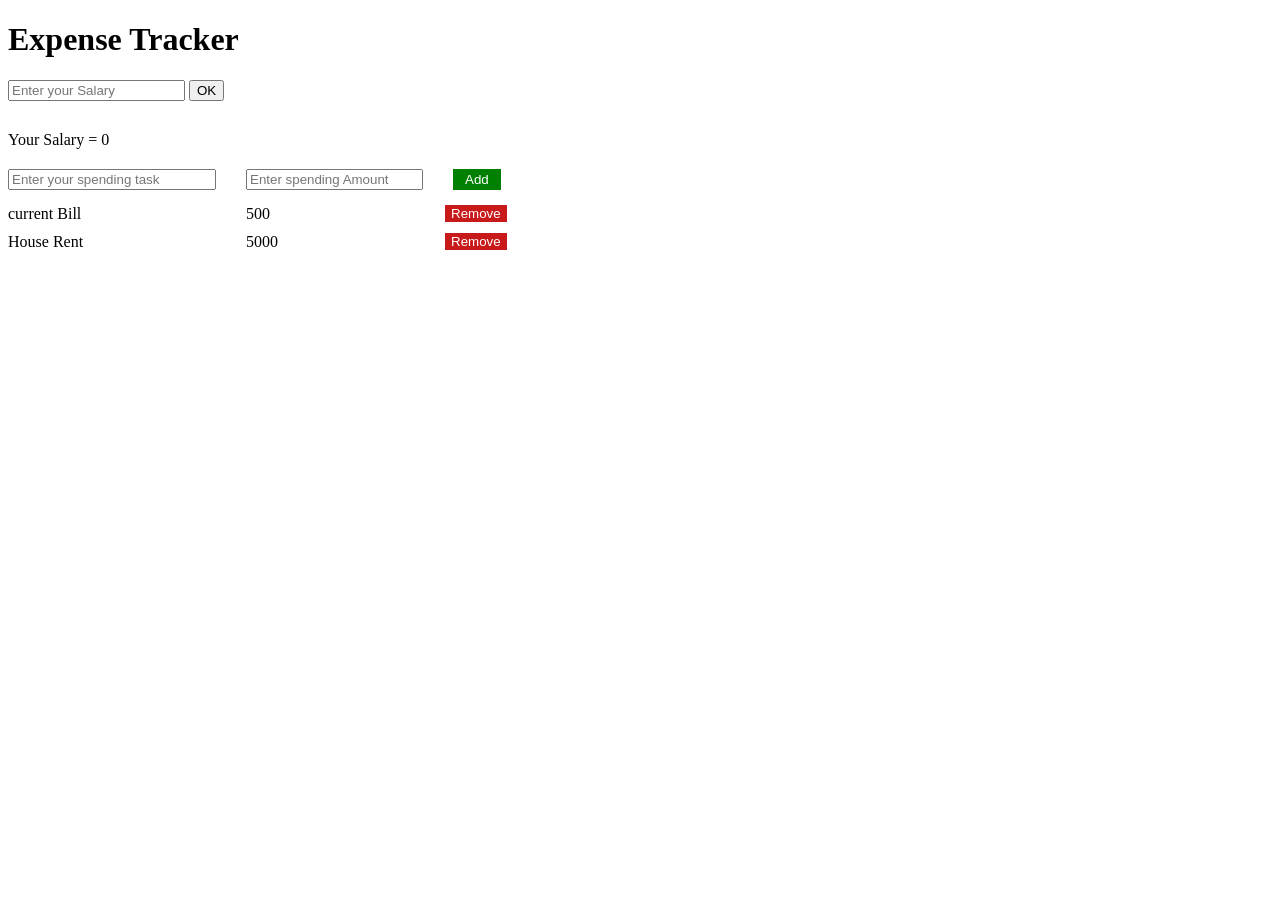
==== expense.html @ f94fcdd1 "create expense tracker" ====
<!DOCTYPE html>
<html>
    <title>EXPENSE TRACKER</title>
    <head>
         
        <link rel="stylesheet" href="styles/expense.css">
    </head>


    <body> 
      <h1>Expense Tracker</h1>
      <div>
        <input class="salary-bar js-salary-bar" type="text" placeholder="Enter your Salary">
        <button class="ok-button js-ok-button">OK</button>
        <div class="money-info">
          <span class="salary">Your Salary =</span>
           <span class="actual-money js-actual-money"></span>
        </div>
      </div>
    <div class="input-info ">
            <input class="task-name js-task-name" type="text" placeholder="Enter your spending task">  
            <input class="task-price js-task-price" type="text" placeholder="Enter spending Amount">
            <button class="add-button js-add-button">Add</button>
       </div>
      
      
        <div class="tracker-container js-tracker-container"></div>
    <script type="module" src="scripts/expense.js"></script>

    
    </body>

   
</html>
---- styles/expense.css ----
.add-button{
    background-color: green;
    padding: 3px 12px 3px 12px;
    color: white;
    border: none;

}
.input-info{
    margin-top: 15px;
    margin-bottom: 15px;
    display: flex;
    align-items: center;
    gap:30px;

}
.remove-button{
    background-color: rgb(200, 26, 26);
    color:white;
    border:none;
}
.money-info{
    margin-top: 30px;
    margin-bottom: 20px;
}
.tracker-container{
    display:grid;
    row-gap: 10px;


}
.expense-row{
    display:flex;
    align-items:center;
    gap:20px;
    
}

.task-name{
    width:200px;
}
.task-amount{
    width:179px;
    margin-left:18px;
}
.total-expense-amount{
    display:flex;
}
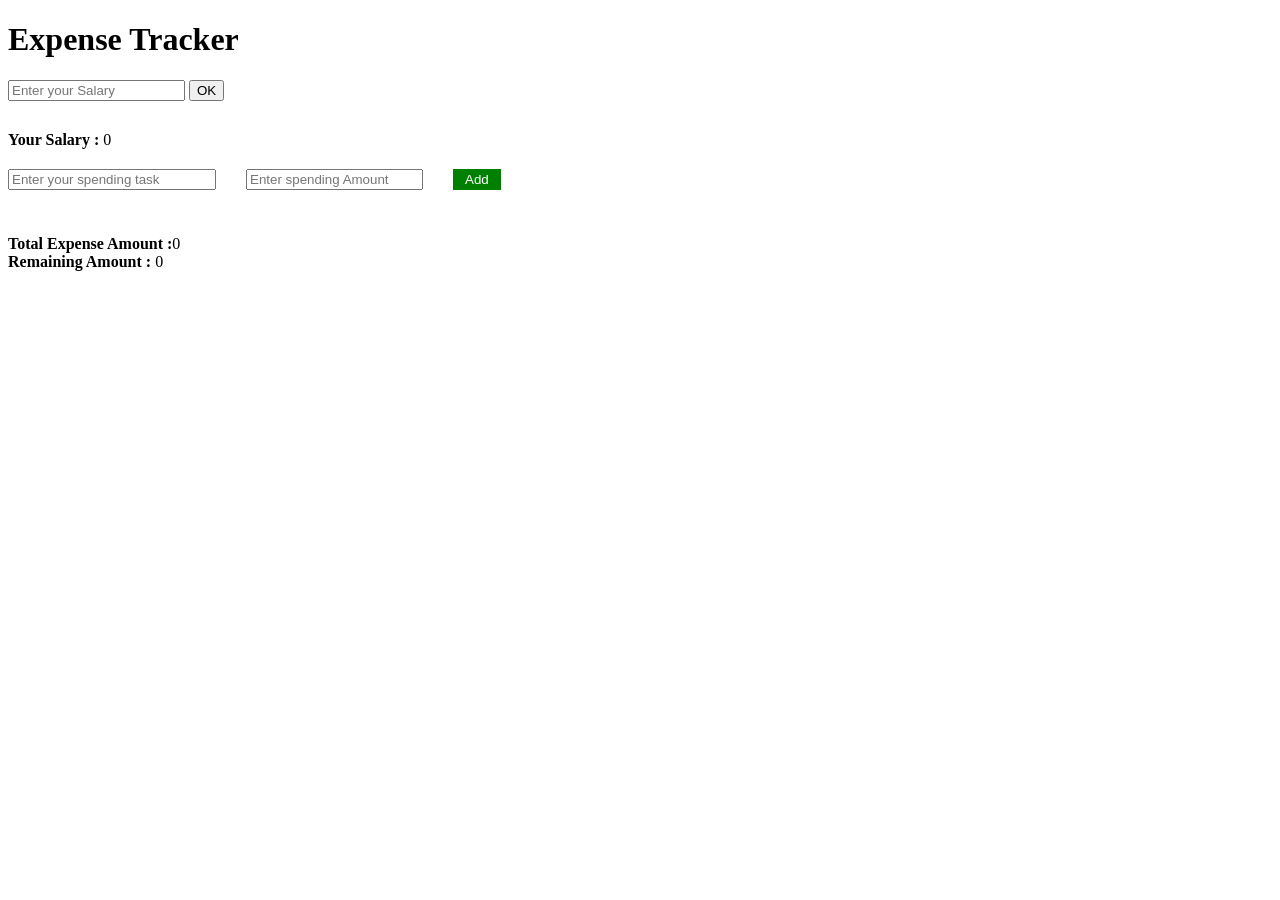
==== commit 0678c9b4: "Add total expense & remaining amounts and make it interactive" ====
--- a/expense.html
+++ b/expense.html
@@ -10,21 +10,33 @@
     <body> 
       <h1>Expense Tracker</h1>
       <div>
-        <input class="salary-bar js-salary-bar" type="text" placeholder="Enter your Salary">
+        <input class="salary-bar js-salary-bar" type="number" placeholder="Enter your Salary">
         <button class="ok-button js-ok-button">OK</button>
         <div class="money-info">
-          <span class="salary">Your Salary =</span>
+          <span class="salary"><strong>Your Salary :</strong></span>
            <span class="actual-money js-actual-money"></span>
         </div>
       </div>
     <div class="input-info ">
             <input class="task-name js-task-name" type="text" placeholder="Enter your spending task">  
-            <input class="task-price js-task-price" type="text" placeholder="Enter spending Amount">
+            <input class="task-price js-task-price" type="number" placeholder="Enter spending Amount">
             <button class="add-button js-add-button">Add</button>
        </div>
       
       
-        <div class="tracker-container js-tracker-container"></div>
+    <div class="tracker-container js-tracker-container"> </div>
+    
+    <div class="expense-container">
+        <div class="total-expense-amount">
+          <span><strong>Total Expense Amount : </strong> </span>
+          <span class="final-expense-amount js-final-expense-amount"></span>
+        </div>
+        <div class="remain-amount-container">
+          <span class="remain-text"><strong>Remaining Amount : </strong></span>
+          <span class="remain-amount js-remain-amount"></span>
+        </div>
+    </div>
+       
     <script type="module" src="scripts/expense.js"></script>
 
     
--- a/styles/expense.css
+++ b/styles/expense.css
@@ -43,6 +43,10 @@
     margin-left:18px;
 }
 .total-expense-amount{
-    display:flex;
+   display:flex
+}
+ 
+.expense-container{
+    margin-top: 30px;
 }
 
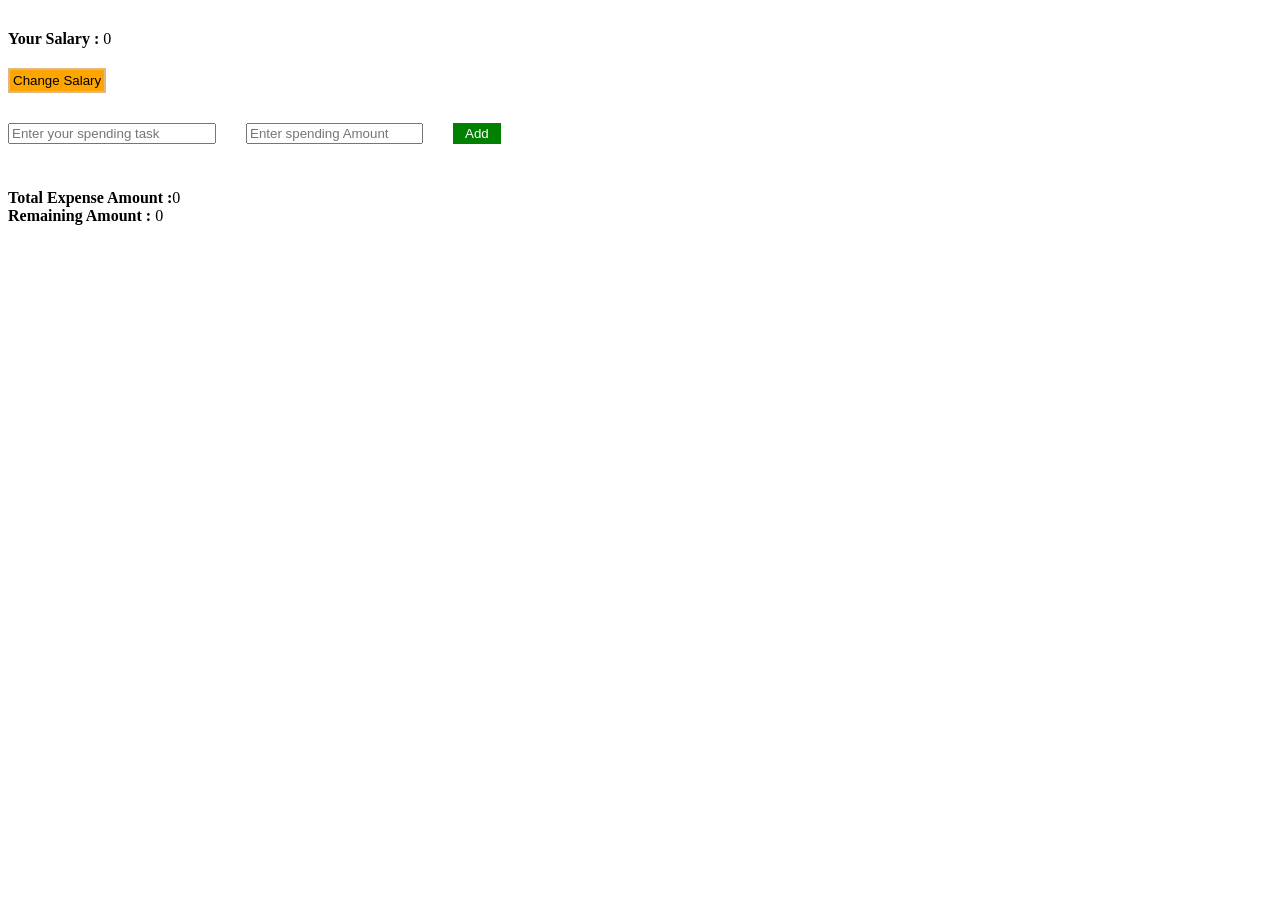
==== commit d4dc37a7: "create home and expense pages seperately and add EventListeners" ====
--- a/expense.html
+++ b/expense.html
@@ -8,15 +8,14 @@
 
 
     <body> 
-      <h1>Expense Tracker</h1>
-      <div>
-        <input class="salary-bar js-salary-bar" type="number" placeholder="Enter your Salary">
-        <button class="ok-button js-ok-button">OK</button>
+      
+        
         <div class="money-info">
           <span class="salary"><strong>Your Salary :</strong></span>
            <span class="actual-money js-actual-money"></span>
         </div>
-      </div>
+      <button class="salary-change js-salary-change">Change Salary</button>
+
     <div class="input-info ">
             <input class="task-name js-task-name" type="text" placeholder="Enter your spending task">  
             <input class="task-price js-task-price" type="number" placeholder="Enter spending Amount">
@@ -25,10 +24,13 @@
       
       
     <div class="tracker-container js-tracker-container"> </div>
-    
+
+
+    <div class="message js-message"></div>
+       
     <div class="expense-container">
         <div class="total-expense-amount">
-          <span><strong>Total Expense Amount : </strong> </span>
+          <span><strong>Total Expense Amount : </strong></span>
           <span class="final-expense-amount js-final-expense-amount"></span>
         </div>
         <div class="remain-amount-container">
@@ -36,7 +38,8 @@
           <span class="remain-amount js-remain-amount"></span>
         </div>
     </div>
-       
+
+    
     <script type="module" src="scripts/expense.js"></script>
 
     
--- a/styles/expense.css
+++ b/styles/expense.css
@@ -43,10 +43,26 @@
     margin-left:18px;
 }
 .total-expense-amount{
-   display:flex
+   display:flex;
 }
  
 .expense-container{
     margin-top: 30px;
 }
 
+.message{
+  margin-bottom: 10px;
+  margin-top: 15px;
+  color: rgb(187, 24, 24);
+  font-weight: bold;
+  font-size: 18px;
+
+}
+.js-salary-change{
+    margin-bottom: 15px;
+    background-color:orange;
+    border-color:burlywood;
+    border-style: solid;
+    padding:3px;
+}
+
